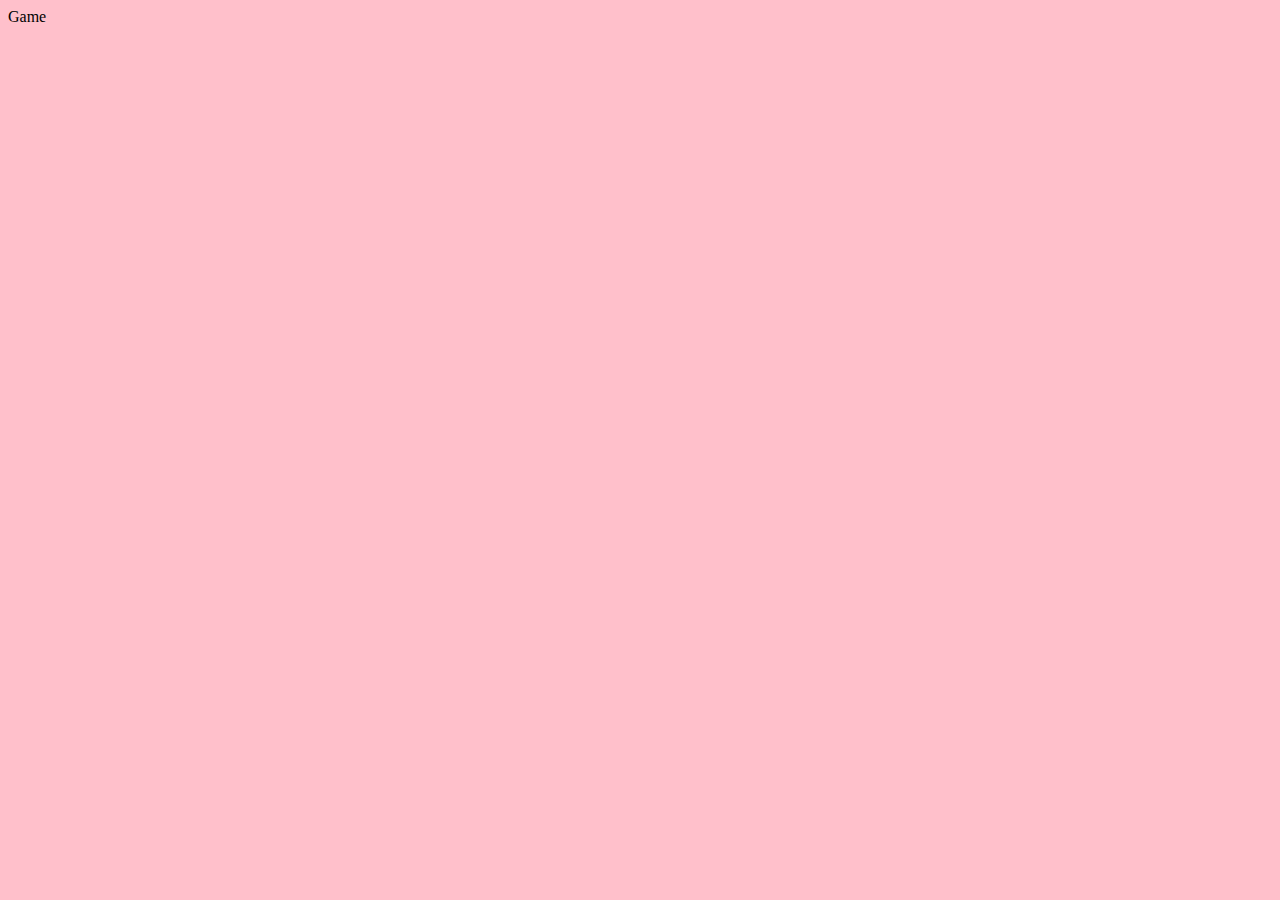
==== index.html @ a0c3de7b "updated2" ====
<!DOCTYPE html>
<html lang="en">
<head>
    <meta charset="UTF-8">
    <meta name="viewport" content="width=device-width, initial-scale=1.0">
    <title>Game</title>
</head>
<body>
    Game
</body>
<script>
    document.body.style.backgroundColor = "pink";

    function showlist(list) {
        for (let i = 0; i < list.length; i++) {
            const div = document.createElement("div")
            let sprite = list[i];
            div.innerText = sprite.name;
        }
    }

</script>
</html>
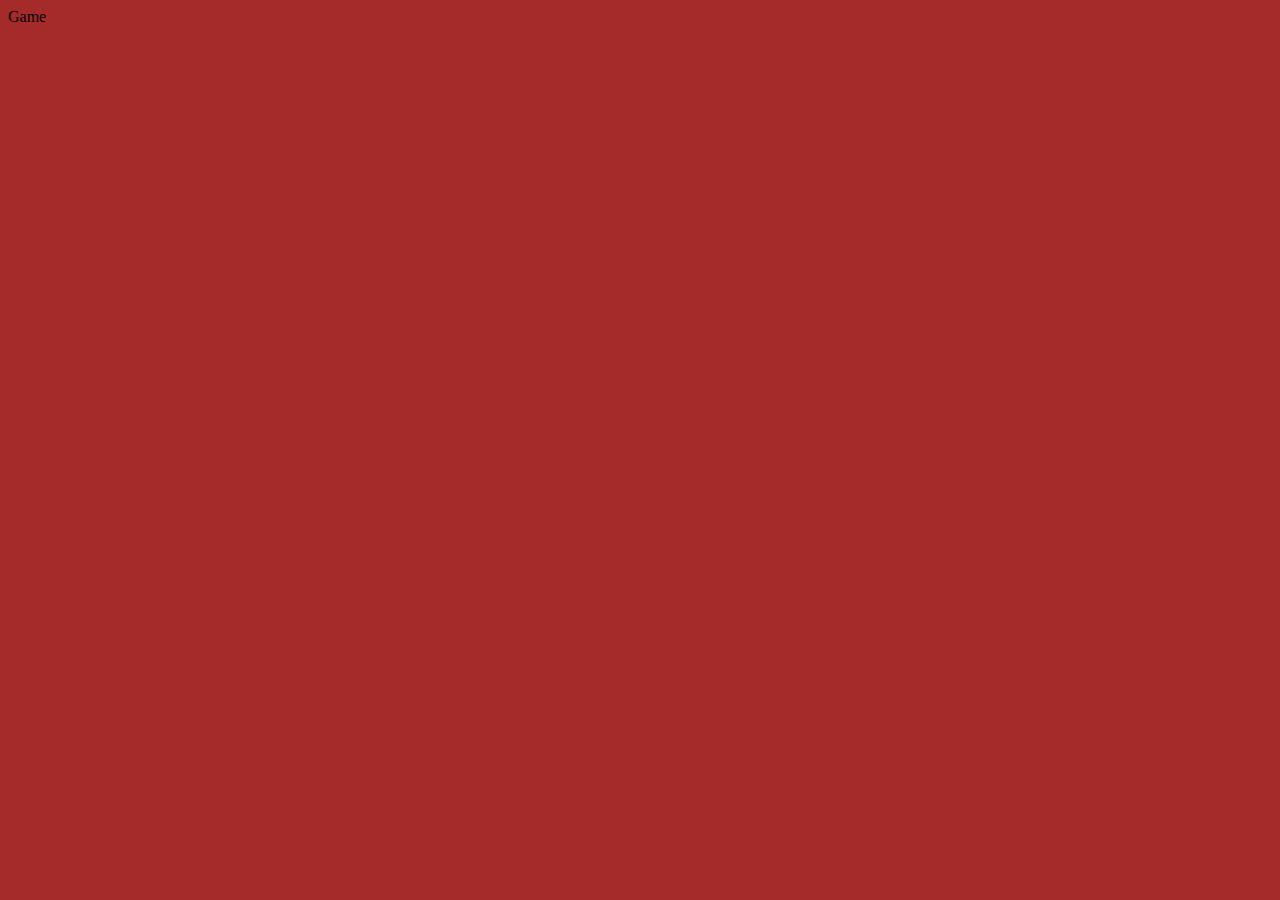
==== commit a9c8a682: "dark brown" ====
--- a/index.html
+++ b/index.html
@@ -9,7 +9,7 @@
     Game
 </body>
 <script>
-    document.body.style.backgroundColor = "pink";
+    document.body.style.backgroundColor = "brown";
 
     function showlist(list) {
         for (let i = 0; i < list.length; i++) {
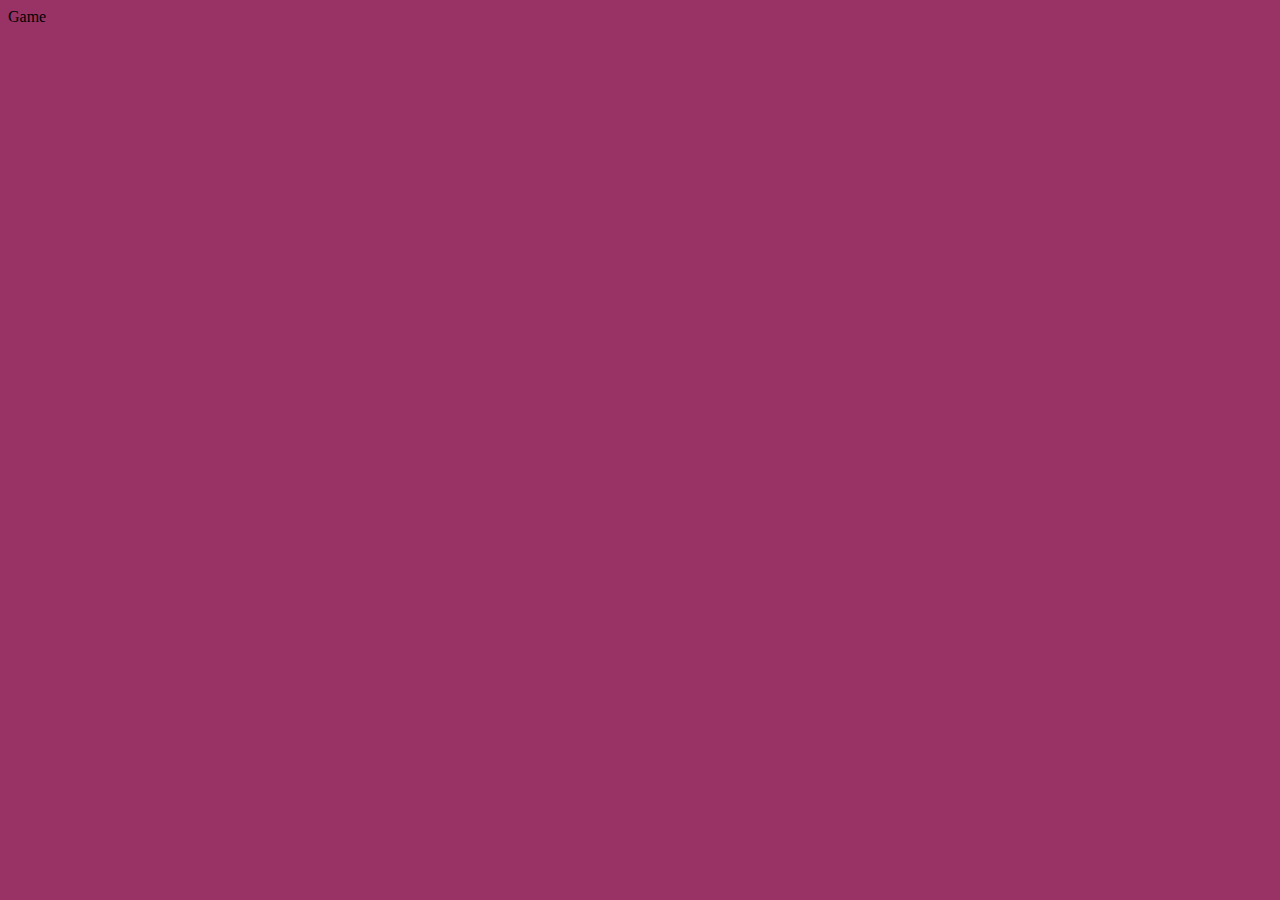
==== commit b8be4326: "updated 3" ====
--- a/index.html
+++ b/index.html
@@ -9,7 +9,7 @@
     Game
 </body>
 <script>
-    document.body.style.backgroundColor = "brown";
+    document.body.style.backgroundColor = "#993366";
 
     function showlist(list) {
         for (let i = 0; i < list.length; i++) {
